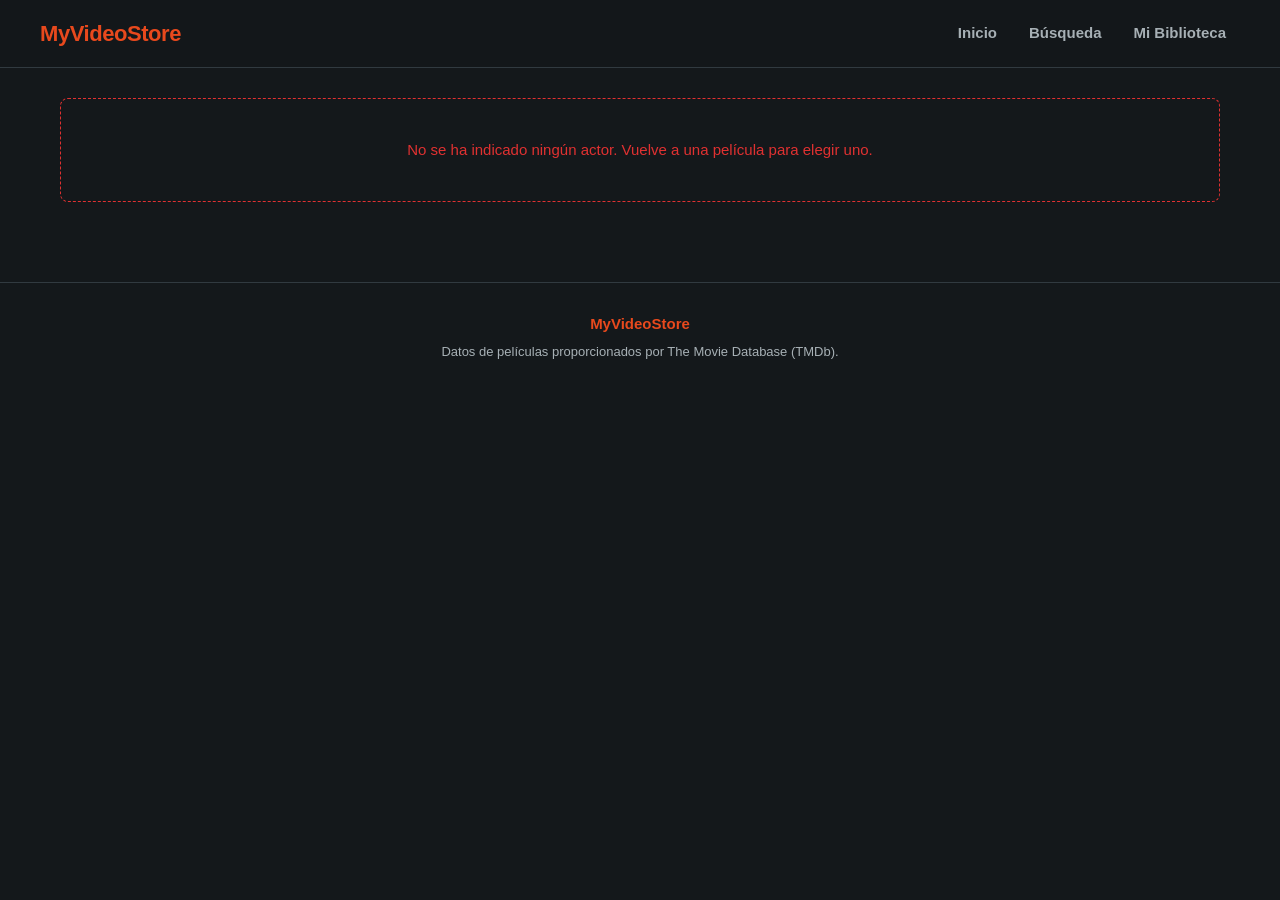
==== actor.html @ aaf0b219 "Initial commit: MyVideoStore app" ====
<!DOCTYPE html>
<html lang="es">
<head>
  <meta charset="UTF-8" />
  <meta name="viewport" content="width=device-width, initial-scale=1.0" />
  <title>MyVideoStore — Perfil de actor</title>
  <link rel="stylesheet" href="assets/css/base.css" />
  <link rel="stylesheet" href="assets/css/actor.css" />
</head>
<body>
  <header class="cabecera">
    <div class="contenedor cabecera__contenido">
      <span class="cabecera__marca">MyVideoStore</span>
      <nav class="navegacion" aria-label="Navegación principal">
        <a class="navegacion__enlace" data-pagina="home" href="index.html">Inicio</a>
        <a class="navegacion__enlace" data-pagina="busqueda" href="busqueda.html">Búsqueda</a>
        <a class="navegacion__enlace" data-pagina="biblioteca" href="biblioteca.html">Mi Biblioteca</a>
      </nav>
    </div>
  </header>

  <main class="contenedor pagina-actor" id="pagina-actor" aria-live="polite">
    <p class="mensaje-estado">Cargando información del actor…</p>
  </main>

  <footer class="pie">
    <div class="contenedor">
      <p class="pie__marca">MyVideoStore</p>
      <p>Datos de películas proporcionados por The Movie Database (TMDb).</p>
    </div>
  </footer>

  <script src="assets/js/config.js"></script>
  <script src="assets/js/api.js"></script>
  <script src="assets/js/storage.js"></script>
  <script src="assets/js/ui.js"></script>
  <script src="assets/js/actor.js"></script>
</body>
</html>
---- assets/css/base.css ----
/* ===== Reset ===== */
*,
*::before,
*::after {
  box-sizing: border-box;
  margin: 0;
  padding: 0;
}

html {
  font-size: 10px;
}

body {
  font-family: "Segoe UI", Roboto, Arial, sans-serif;
  background-color: var(--color-fondo);
  color: var(--color-texto);
  line-height: 1.5;
  min-height: 100vh;
}

img {
  max-width: 100%;
  display: block;
}

a {
  color: inherit;
  text-decoration: none;
}

ul {
  list-style: none;
}

button,
input {
  font-family: inherit;
  font-size: 1.4rem;
  color: inherit;
}

button {
  cursor: pointer;
  border: none;
  background: none;
}

/* ===== Variables ===== */
:root {
  --color-fondo: #14181b;
  --color-fondo-alt: #1e2428;
  --color-superficie: #232a2f;
  --color-borde: #313a40;

  --color-texto: #f2f4f5;
  --color-texto-suave: #a7b0b5;

  --color-primario: #e8491d;
  --color-primario-suave: #ff6a3d;
  --color-secundario: #2f9e44;
  --color-secundario-suave: #40c057;

  --color-exito: #40c057;
  --color-error: #e03131;
  --color-favorito: #e8491d;

  --radio-borde: 0.8rem;
  --sombra: 0 0.4rem 1.2rem rgba(0, 0, 0, 0.35);

  --ancho-maximo: 120rem;
}

/* ===== Layout compartido ===== */
.contenedor {
  width: 100%;
  max-width: var(--ancho-maximo);
  margin: 0 auto;
  padding: 0 2rem;
}

.cabecera {
  position: sticky;
  top: 0;
  z-index: 10;
  background-color: rgba(20, 24, 27, 0.95);
  border-bottom: 0.1rem solid var(--color-borde);
  backdrop-filter: blur(0.6rem);
}

.cabecera__contenido {
  display: flex;
  align-items: center;
  justify-content: space-between;
  gap: 2rem;
  padding: 1.4rem 0;
  flex-wrap: wrap;
}

.cabecera__marca {
  font-size: 2.2rem;
  font-weight: 800;
  color: var(--color-primario);
  letter-spacing: -0.02em;
}

.navegacion {
  display: flex;
  gap: 0.4rem;
  flex-wrap: wrap;
}

.navegacion__enlace {
  padding: 0.8rem 1.4rem;
  border-radius: var(--radio-borde);
  font-size: 1.5rem;
  font-weight: 600;
  color: var(--color-texto-suave);
  transition: background-color 0.15s ease, color 0.15s ease;
}

.navegacion__enlace:hover {
  background-color: var(--color-superficie);
  color: var(--color-texto);
}

.navegacion__enlace--activo {
  color: var(--color-texto);
  background-color: var(--color-superficie);
  border: 0.1rem solid var(--color-primario);
}

.pie {
  border-top: 0.1rem solid var(--color-borde);
  padding: 3rem 0;
  margin-top: 4rem;
  text-align: center;
  color: var(--color-texto-suave);
  font-size: 1.3rem;
}

.pie__marca {
  color: var(--color-primario);
  font-weight: 700;
  margin-bottom: 0.6rem;
  font-size: 1.5rem;
}

/* ===== Componentes compartidos ===== */
.boton {
  display: inline-flex;
  align-items: center;
  gap: 0.6rem;
  padding: 1rem 1.8rem;
  border-radius: var(--radio-borde);
  font-size: 1.4rem;
  font-weight: 700;
  transition: transform 0.1s ease, background-color 0.15s ease;
}

.boton:active {
  transform: scale(0.97);
}

.boton--primario {
  background-color: var(--color-primario);
  color: #fff;
}

.boton--primario:hover {
  background-color: var(--color-primario-suave);
}

.boton--secundario {
  background-color: var(--color-superficie);
  color: var(--color-texto);
  border: 0.1rem solid var(--color-borde);
}

.boton--secundario:hover {
  border-color: var(--color-primario);
}

.boton--activo {
  background-color: var(--color-primario);
  color: #fff;
  border-color: var(--color-primario);
}

.campo-busqueda {
  display: flex;
  align-items: center;
  gap: 0.8rem;
  background-color: var(--color-superficie);
  border: 0.1rem solid var(--color-borde);
  border-radius: var(--radio-borde);
  padding: 1rem 1.6rem;
}

.campo-busqueda input {
  flex: 1;
  background: none;
  border: none;
  outline: none;
  color: var(--color-texto);
}

.campo-busqueda input::placeholder {
  color: var(--color-texto-suave);
}

.rejilla-peliculas {
  display: grid;
  grid-template-columns: repeat(auto-fill, minmax(16rem, 1fr));
  gap: 2rem;
}

.tarjeta-pelicula {
  background-color: var(--color-superficie);
  border-radius: var(--radio-borde);
  overflow: hidden;
  border: 0.1rem solid var(--color-borde);
  transition: transform 0.15s ease, border-color 0.15s ease;
  display: flex;
  flex-direction: column;
}

.tarjeta-pelicula:hover {
  transform: translateY(-0.4rem);
  border-color: var(--color-primario);
}

.tarjeta-pelicula__poster-envoltorio {
  position: relative;
  aspect-ratio: 2 / 3;
  background-color: var(--color-fondo-alt);
}

.tarjeta-pelicula__poster {
  width: 100%;
  height: 100%;
  object-fit: cover;
}

.tarjeta-pelicula__valoracion {
  position: absolute;
  top: 0.8rem;
  right: 0.8rem;
  background-color: rgba(20, 24, 27, 0.85);
  color: #ffd43b;
  font-size: 1.2rem;
  font-weight: 700;
  padding: 0.3rem 0.7rem;
  border-radius: 0.6rem;
}

.tarjeta-pelicula__cuerpo {
  padding: 1.2rem;
  display: flex;
  flex-direction: column;
  gap: 0.4rem;
  flex: 1;
}

.tarjeta-pelicula__titulo {
  font-size: 1.5rem;
  font-weight: 700;
}

.tarjeta-pelicula__meta {
  font-size: 1.3rem;
  color: var(--color-texto-suave);
}

.mensaje-estado {
  text-align: center;
  padding: 4rem 2rem;
  color: var(--color-texto-suave);
  font-size: 1.5rem;
  border: 0.1rem dashed var(--color-borde);
  border-radius: var(--radio-borde);
}

.mensaje-estado--error {
  color: var(--color-error);
  border-color: var(--color-error);
}

.etiqueta {
  display: inline-block;
  padding: 0.3rem 1rem;
  border-radius: 999rem;
  font-size: 1.2rem;
  font-weight: 700;
  background-color: var(--color-fondo-alt);
  border: 0.1rem solid var(--color-borde);
  color: var(--color-texto-suave);
}

.aviso-almacenamiento {
  display: flex;
  align-items: center;
  gap: 0.8rem;
  justify-content: center;
  background-color: var(--color-superficie);
  border: 0.1rem solid var(--color-borde);
  border-radius: var(--radio-borde);
  padding: 1.2rem 1.8rem;
  color: var(--color-texto-suave);
  font-size: 1.3rem;
  margin: 3rem auto 0;
  max-width: 60rem;
  text-align: center;
}

@media (max-width: 600px) {
  .cabecera__contenido {
    justify-content: center;
    text-align: center;
  }

  .rejilla-peliculas {
    grid-template-columns: repeat(auto-fill, minmax(13rem, 1fr));
    gap: 1.2rem;
  }
}
---- assets/css/actor.css ----
.pagina-actor {
  padding-top: 3rem;
  padding-bottom: 4rem;
}

.actor-cabecera {
  display: grid;
  grid-template-columns: 22rem 1fr;
  gap: 3rem;
  margin-bottom: 4rem;
  align-items: start;
}

.actor-cabecera__foto {
  width: 100%;
  aspect-ratio: 2 / 3;
  object-fit: cover;
  border-radius: var(--radio-borde);
  box-shadow: var(--sombra);
  background-color: var(--color-superficie);
}

.actor-cabecera__info {
  display: flex;
  flex-direction: column;
  gap: 1rem;
}

.actor-cabecera__info h1 {
  font-size: clamp(2rem, 4vw, 3.2rem);
  font-weight: 800;
}

.actor-cabecera__meta {
  color: var(--color-texto-suave);
  font-size: 1.4rem;
}

.actor-cabecera__subtitulo {
  font-size: 1.6rem;
  margin-top: 1rem;
}

.actor-cabecera__biografia {
  color: var(--color-texto-suave);
  font-size: 1.4rem;
  line-height: 1.6;
}

.seccion-actor {
  margin-top: 3rem;
}

.seccion-actor h2 {
  font-size: 2rem;
  font-weight: 800;
  margin-bottom: 1.8rem;
}

.filmografia-promedio {
  display: flex;
  align-items: center;
  gap: 1.2rem;
  background-color: var(--color-superficie);
  border: 0.1rem solid var(--color-borde);
  border-radius: var(--radio-borde);
  padding: 1.4rem 2rem;
  margin-bottom: 2rem;
}

.filmografia-promedio__label {
  font-size: 1.4rem;
  color: var(--color-texto-suave);
}

.filmografia-promedio__valor {
  font-size: 1.8rem;
  font-weight: 800;
  color: var(--color-primario);
}

@media (max-width: 700px) {
  .actor-cabecera {
    grid-template-columns: 1fr;
  }

  .actor-cabecera__foto {
    max-width: 20rem;
    margin: 0 auto;
  }
}
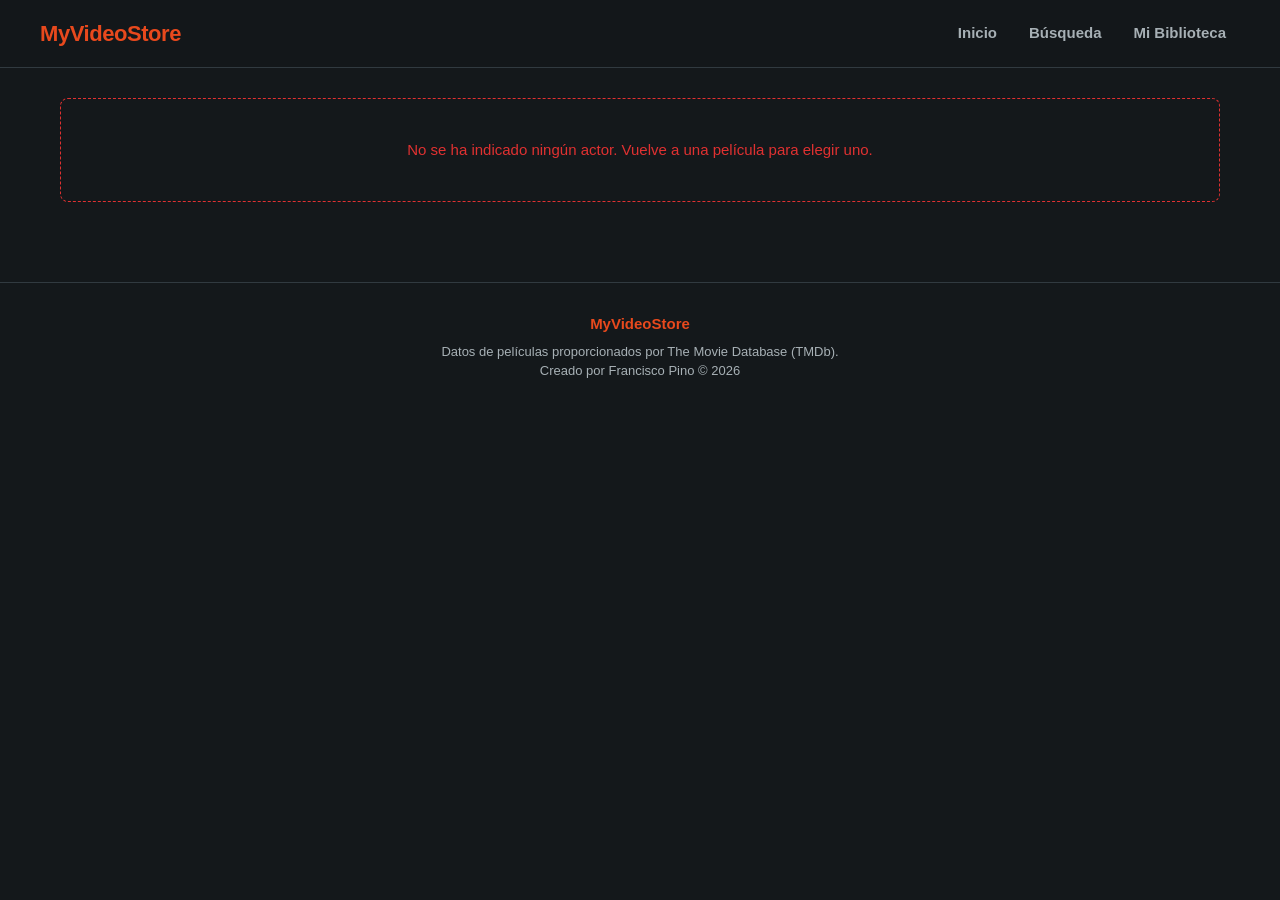
==== commit e6ce4612: "Actualizar footer con autor y año" ====
--- a/actor.html
+++ b/actor.html
@@ -27,6 +27,7 @@
     <div class="contenedor">
       <p class="pie__marca">MyVideoStore</p>
       <p>Datos de películas proporcionados por The Movie Database (TMDb).</p>
+      <p>Creado por Francisco Pino © 2026</p>
     </div>
   </footer>
 
